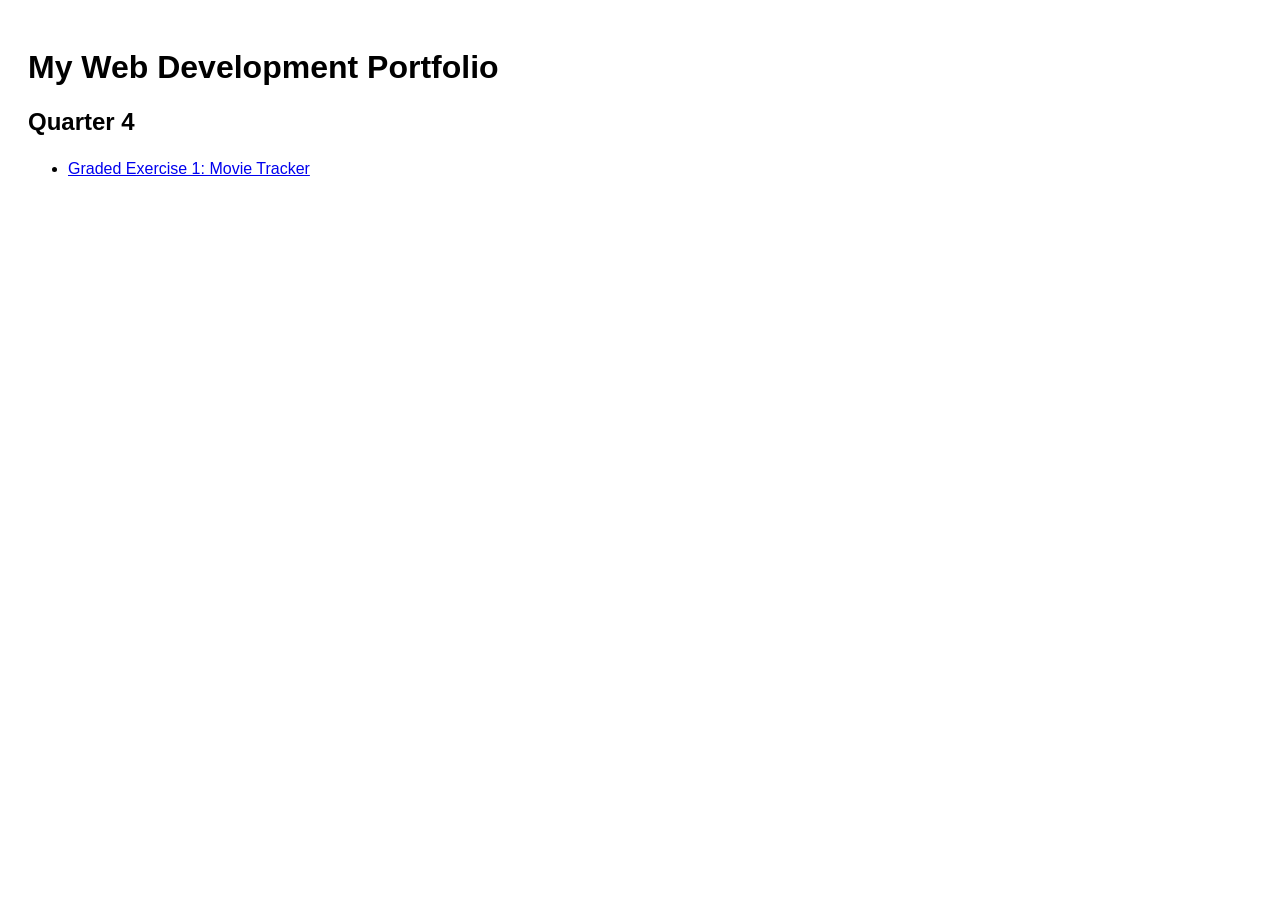
==== index.html @ d0a3c52c "4Q SR-1 Commit 1" ====
<!DOCTYPE html>
<html lang="en">
<head>
    <meta charset="UTF-8">
    <meta name="viewport" content="width=device-width, initial-scale=1.0">
    <title>My Coding Portfolio</title>
    <style>
        body { font-family: Arial, sans-serif; padding: 20px; }
        .portfolio-list { line-height: 1.6; }
    </style>
</head>
<body>

    <h1>My Web Development Portfolio</h1>
    
    <h2>Quarter 4</h2>
    <ul class="portfolio-list">
        <li>
            <a href="public/q41gMagnesiumCATAPANG.html">Graded Exercise 1: Movie Tracker</a>
        </li>
    </ul>

</body>
</html>
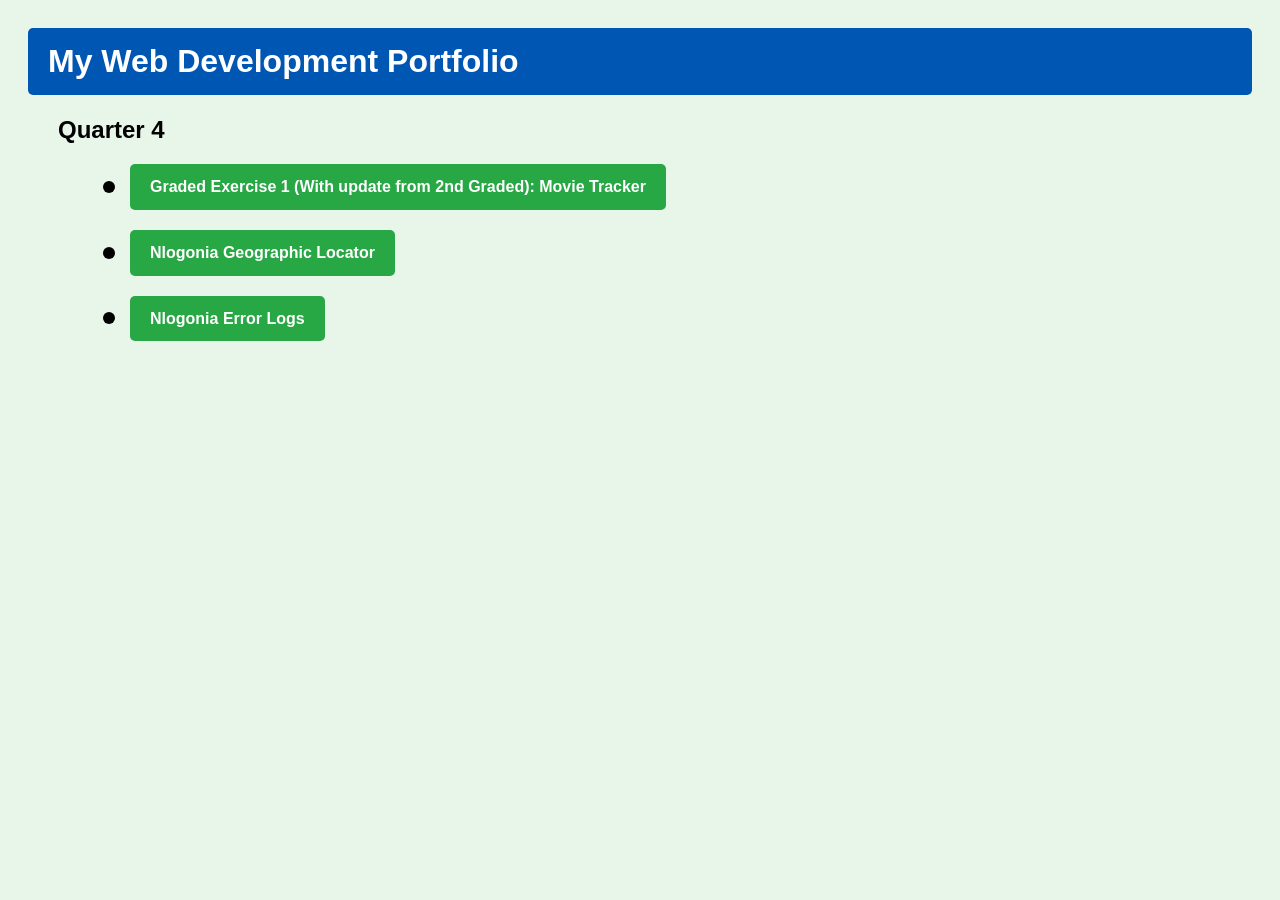
==== commit 80ad0f8b: "4Q SR-5 Commit 9" ====
--- a/index.html
+++ b/index.html
@@ -5,8 +5,61 @@
     <meta name="viewport" content="width=device-width, initial-scale=1.0">
     <title>My Coding Portfolio</title>
     <style>
-        body { font-family: Arial, sans-serif; padding: 20px; }
-        .portfolio-list { line-height: 1.6; }
+        body { 
+            font-family: Arial, sans-serif; 
+            padding: 20px; 
+            background-color: #e8f5e9; 
+        }
+        
+        h1 { 
+            background-color: #0056b3; 
+            color: white; 
+            padding: 15px 20px; 
+            margin-top: 0; 
+            border-radius: 5px; 
+        }
+
+        h2 {
+            margin-left: 30px;
+        }
+        
+        .portfolioList { 
+            line-height: 1.6; 
+            list-style-type: none; 
+            padding-left: 0; 
+            margin-left: 75px;
+        }
+
+        .portfolioList li {
+            margin-bottom: 20px; 
+            display: flex;
+            align-items: center; 
+        }
+
+        .portfolioList li::before {
+            content: "";
+            display: inline-block;
+            width: 12px;
+            height: 12px;
+            background-color: #000000;
+            border-radius: 50%;
+            margin-right: 15px;
+        }
+
+        .project_btn {
+            display: inline-block;
+            background-color: #28a745; 
+            color: white;
+            padding: 10px 20px;
+            text-decoration: none; 
+            border-radius: 5px;
+            font-weight: bold;
+            transition: background-color 0.3s; 
+        }
+
+        .project_btn:hover {
+            background-color: #1e7e34; 
+        }
     </style>
 </head>
 <body>
@@ -14,10 +67,11 @@
     <h1>My Web Development Portfolio</h1>
     
     <h2>Quarter 4</h2>
-    <ul class="portfolio-list">
-        <li>
-            <a href="public/q41gMagnesiumCATAPANG.html">Graded Exercise 1: Movie Tracker</a>
-        </li>
+    <ul class="portfolioList">
+        <li><a href="public/q41gMagnesiumCATAPANG.html" class="project_btn">Graded Exercise 1 (With update from 2nd Graded): Movie Tracker</a></li>
+        
+        <li><a href="public/Nlogonia.html" class="project_btn">Nlogonia Geographic Locator</a></li>
+        <li><a href="public/Errorlogs.html" class="project_btn">Nlogonia Error Logs</a></li>
     </ul>
 
 </body>
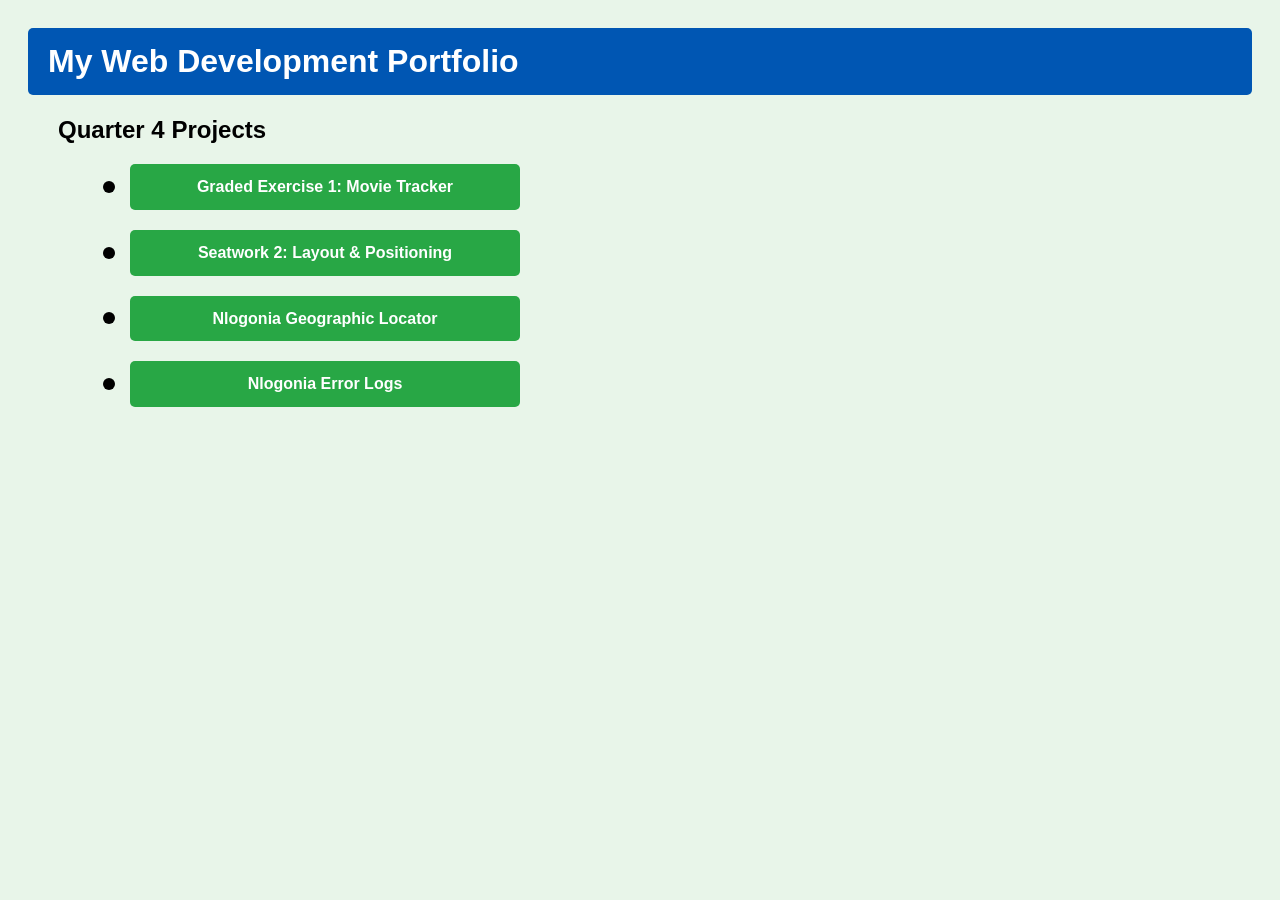
==== commit f06f9a71: "4Q SR-6 Commit 10" ====
--- a/index.html
+++ b/index.html
@@ -55,6 +55,8 @@
             border-radius: 5px;
             font-weight: bold;
             transition: background-color 0.3s; 
+            min-width: 350px;
+            text-align: center;
         }
 
         .project_btn:hover {
@@ -66,12 +68,12 @@
 
     <h1>My Web Development Portfolio</h1>
     
-    <h2>Quarter 4</h2>
+    <h2>Quarter 4 Projects</h2>
     <ul class="portfolioList">
-        <li><a href="public/q41gMagnesiumCATAPANG.html" class="project_btn">Graded Exercise 1 (With update from 2nd Graded): Movie Tracker</a></li>
-        
-        <li><a href="public/Nlogonia.html" class="project_btn">Nlogonia Geographic Locator</a></li>
-        <li><a href="public/Errorlogs.html" class="project_btn">Nlogonia Error Logs</a></li>
+        <li><a href="/public/q43gMagnesiumCATAPANG.html" class="project_btn">Graded Exercise 1: Movie Tracker</a></li>
+        <li><a href="/public/MagnesiumCATAPANGseatwork2.html" class="project_btn">Seatwork 2: Layout & Positioning</a></li>
+        <li><a href="/public/NlogoniaLocator.html" class="project_btn">Nlogonia Geographic Locator</a></li>
+        <li><a href="/public/errorlogs.html" class="project_btn">Nlogonia Error Logs</a></li>
     </ul>
 
 </body>
